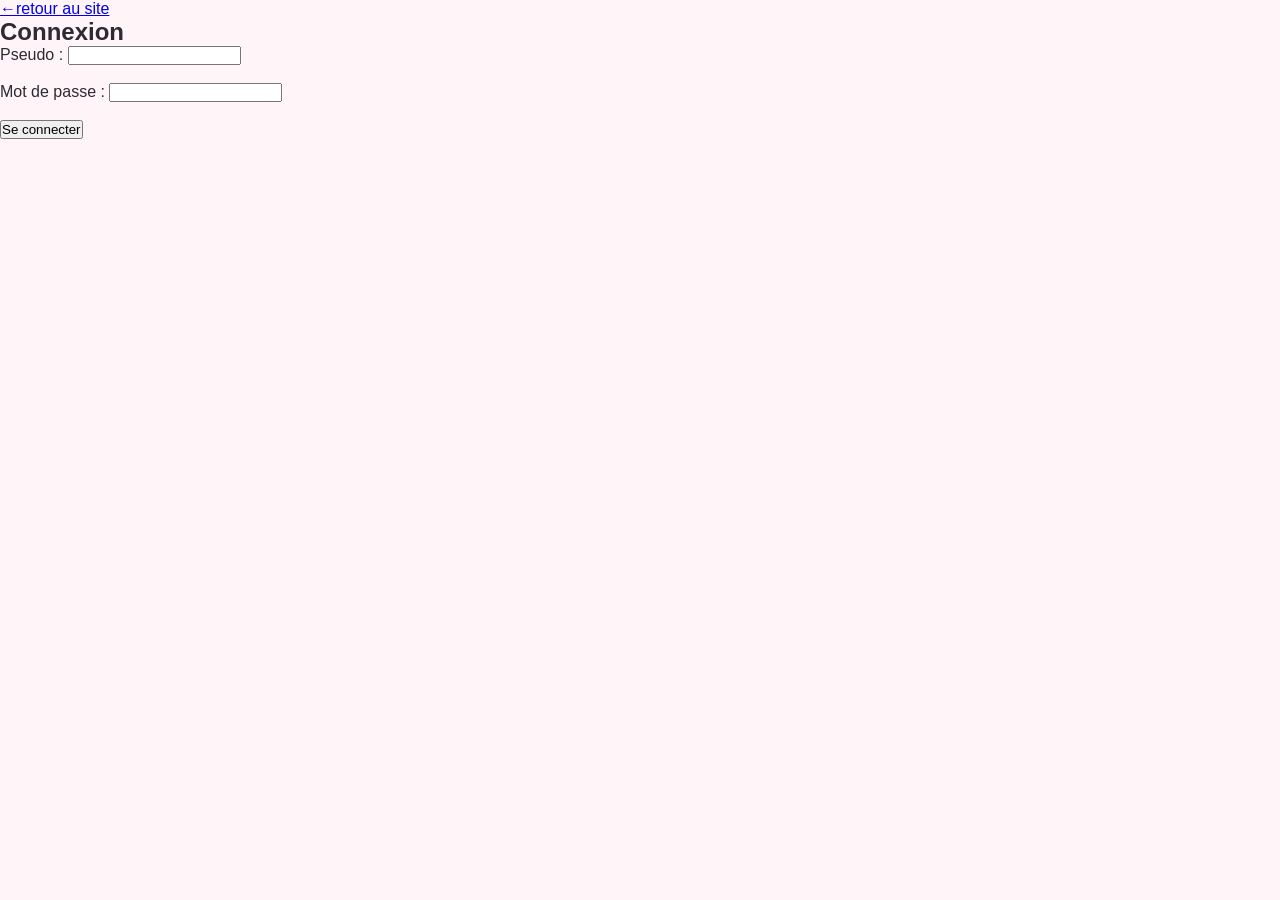
==== connexion.html @ c98aa444 "first commit" ====
<!DOCTYPE html>
<html lang="fr">
<head>
    <meta charset="UTF-8">
    <meta name="viewport" content="width=device-width, initial-scale=1.0">
    <title>connexion</title>
    <link rel="stylesheet" href="static/css/style_connexion.css">
</head>
<body>

    <nav>
        <a href="description.html">←retour au site</a>
        <h2>Connexion</h2>
    </nav>

    <section>
        

        <form>
            <label for="pseudo">Pseudo :</label>
            <input type="text" placholder="Entre ton pseudo" id="pseudo" name="pseudo"/><br><br>

            <label for="password">Mot de passe :</label>
            <input type="password" id="password" name="password"/><br><br>

            
            <button type="submit">Se connecter</button>
        </form>
    </section>

</body>
</html>
---- static/css/style_connexion.css ----
:root {
    --bg: #FFF5F8;
    --bg-card: #FFFFFF;
    --primary: #FCAEDB; /*#FF6B9D */
    --primary-light: #FFB3CC;
    --primary-dark: #FA70C0;
    --text: #2D2A32;
    --text-muted: #8B8494;
    --border: #F0E4EA;
    --shadow: 0 4px 20px rgba(255, 107, 157, 0.12);
    --shadow-hover: 0 8px 30px rgba(255, 107, 157, 0.2);
    --sidebar-width: 380px;
    --radius: 16px;
    --radius-sm: 10px;
}

*, *::before, *::after {
    margin: 0;
    padding: 0;
}

header{
    padding: 15px 40px;
}

body{
    top : 0;
    font-family: 'Nunito', sans-serif;
    background: var(--bg);
    color: var(--text);
    min-height: 100vh;
    margin: 0;
    padding: 0;
}
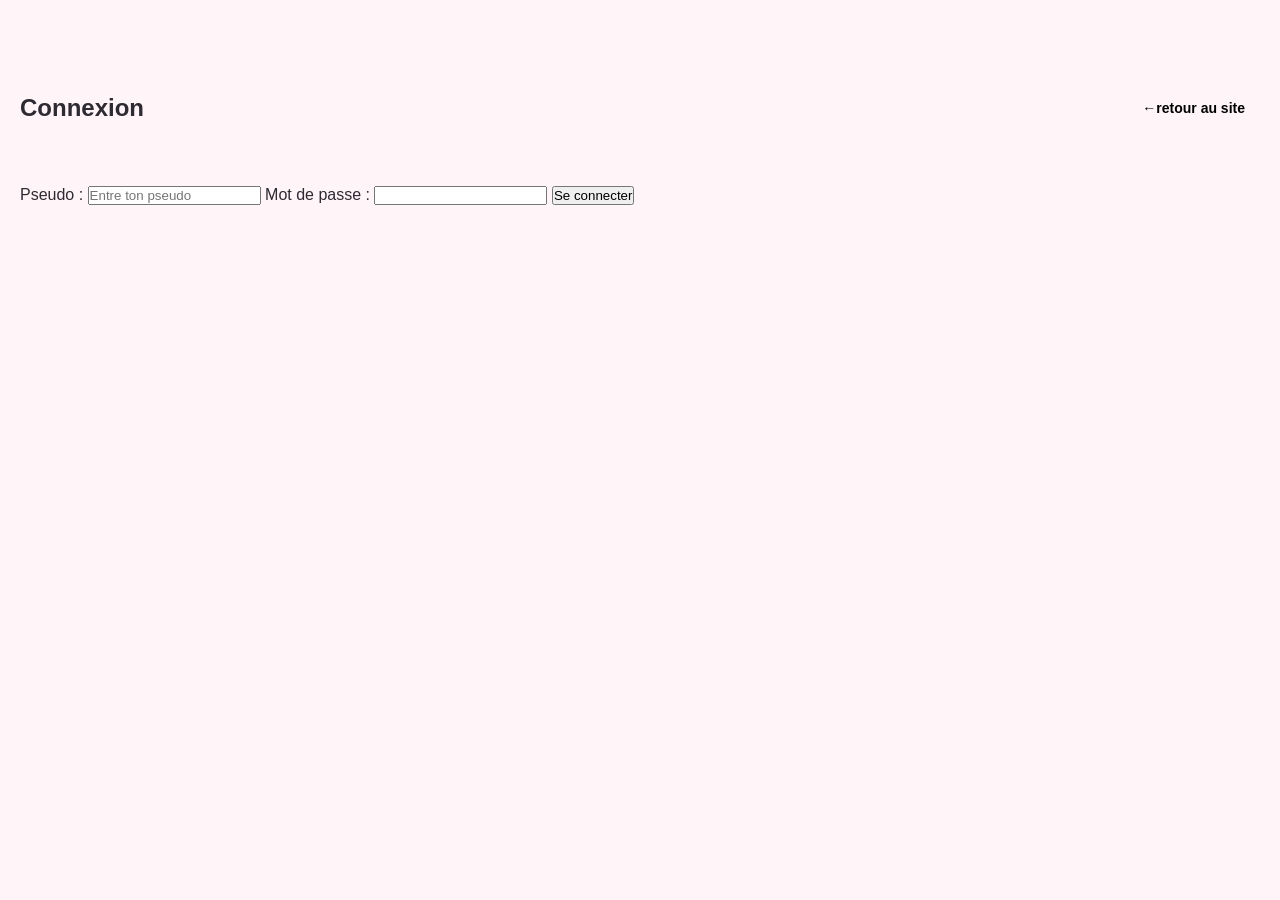
==== commit 8e44150e: "réglage bouton connexion, et commencement page connexion" ====
--- a/connexion.html
+++ b/connexion.html
@@ -8,8 +8,16 @@
 </head>
 <body>
 
+
+    <!--faire une navbar pour ma page conexion -->
+    <header>
+        <nav id="navbar">
+            <div id="connexion">
+    </header>
+
+
     <nav>
-        <a href="description.html">←retour au site</a>
+        <a href="description.html" class="bouton-retour">&larr;retour au site</a>
         <h2>Connexion</h2>
     </nav>
 
@@ -18,10 +26,10 @@
 
         <form>
             <label for="pseudo">Pseudo :</label>
-            <input type="text" placholder="Entre ton pseudo" id="pseudo" name="pseudo"/><br><br>
+            <input type="text" placeholder="Entre ton pseudo" id="pseudo" name="pseudo"/>
 
             <label for="password">Mot de passe :</label>
-            <input type="password" id="password" name="password"/><br><br>
+            <input type="password" id="password" name="password"/>
 
             
             <button type="submit">Se connecter</button>
--- a/static/css/style_connexion.css
+++ b/static/css/style_connexion.css
@@ -31,4 +31,46 @@
     min-height: 100vh;
     margin: 0;
     padding: 0;
+}
+
+nav {
+    display: flex;
+    flex-direction: row-reverse; 
+    justify-content: space-between;
+    align-items: center; 
+}
+
+.buttons-container{
+    color: black
+}
+
+form{
+    border-radius: 10px;
+    padding: 20px;
+}
+
+nav {
+    display: flex;
+    flex-direction: row-reverse; 
+    justify-content: space-between;
+    align-items: center;
+    padding: 10px 20px; /* Ajoute un peu d'espace autour pour que ça respire */
+    margin-bottom: 30px;
+}
+
+.bouton-retour {
+    text-decoration: none;
+    color: black;
+    padding: 10px 15px;
+    border-radius: 5px;
+    font-family: Arial, sans-serif;
+    font-size: 14px;
+    font-weight: bold;
+    transition: background-color 0.3s ease;
+}
+
+#bouton-retour>a :hover{
+    background-color: rgba(255, 255, 255, 0.4); 
+    color: black;
+    border-radius: 6px;
 }
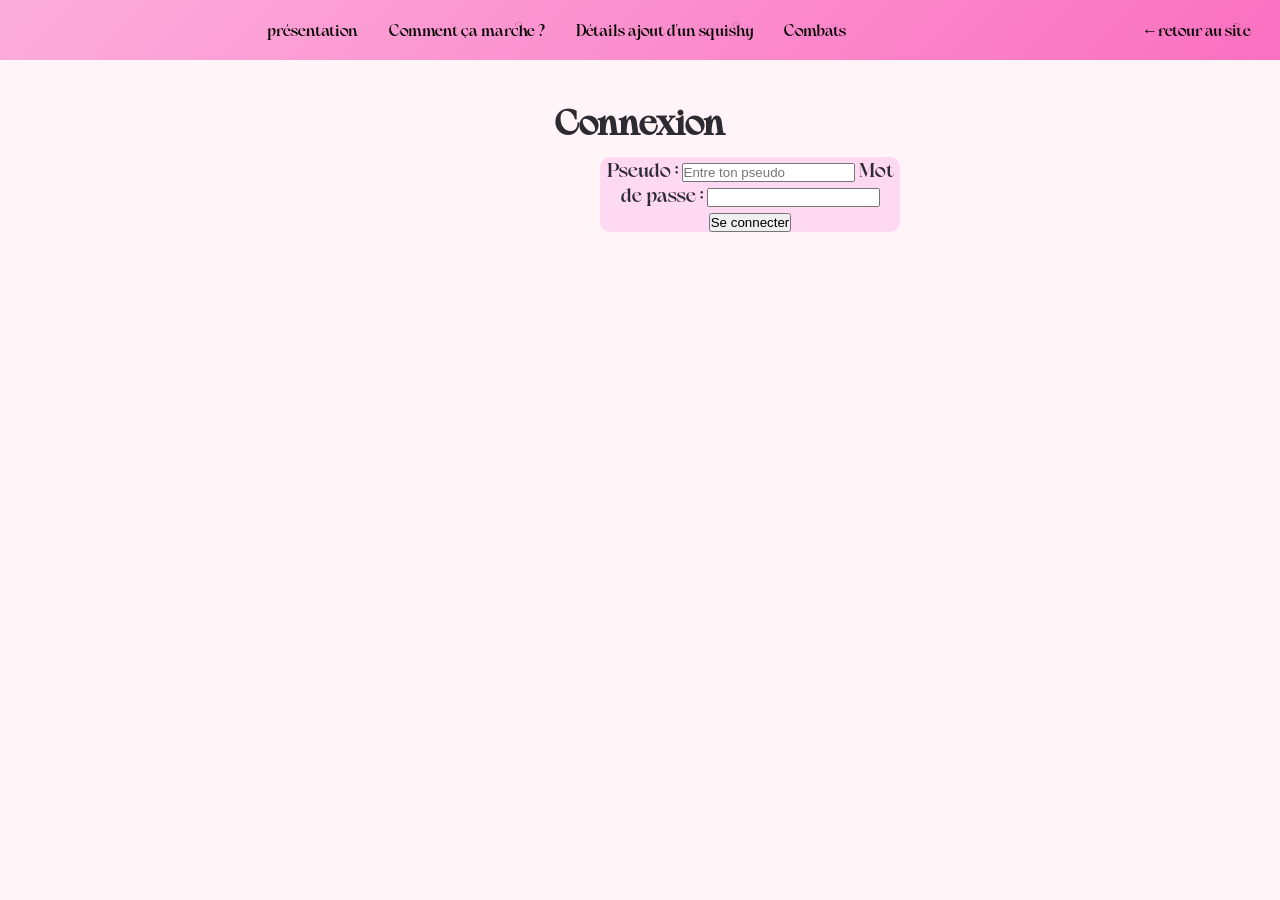
==== commit da0a4aa6: "Aligner la page connexion sur la navbar du site et affiner les styles. Co-authored-by: Cursor <curso" ====
--- a/connexion.html
+++ b/connexion.html
@@ -9,22 +9,28 @@
 <body>
 
 
-    <!--faire une navbar pour ma page conexion -->
     <header>
         <nav id="navbar">
-            <div id="connexion">
-    </header>
+          <div id="menu">
+            <a href="#presentation">présentation</a>
+            <a href="#etapes">Comment ça marche ?</a>
+            <a href="#details">Détails ajout d'un squishy</a>
+            <a href="#combats">Combats</a>
+          </div>
 
-
-    <nav>
-        <a href="description.html" class="bouton-retour">&larr;retour au site</a>
-        <h2>Connexion</h2>
-    </nav>
+          <div id="return-button">
+            <a href="description.html">&larr;retour au site</a>
+          </div>
+          
+        </nav>
+      </header>
 
     <section>
-        
+        <div id="titre_connexion">
+        <h2>Connexion</h2>
+    </div>
 
-        <form>
+        <form id="form_connexion">
             <label for="pseudo">Pseudo :</label>
             <input type="text" placeholder="Entre ton pseudo" id="pseudo" name="pseudo"/>
 
--- a/static/css/style_connexion.css
+++ b/static/css/style_connexion.css
@@ -19,58 +19,85 @@
     padding: 0;
 }
 
-header{
-    padding: 15px 40px;
-}
+@font-face {
+    font-family: 'Sigokae';
+    src: url('../fonts/ashigea_regular/Ashigea-Regular.otf') format('opentype'),
+         url('../fonts/ashigea_regular/ffonts_info_Ashigea-Regular.ttf') format('truetype');
+    font-weight: normal;
+    font-style: normal;
+  }
 
 body{
-    top : 0;
-    font-family: 'Nunito', sans-serif;
+    font-family: 'Sigokae', sans-serif;
     background: var(--bg);
     color: var(--text);
     min-height: 100vh;
     margin: 0;
     padding: 0;
-}
+    top : 0;
+  }
 
-nav {
+#navbar{
+    background: linear-gradient(135deg, var(--primary) 0%, var(--primary-dark) 100%);
     display: flex;
-    flex-direction: row-reverse; 
-    justify-content: space-between;
-    align-items: center; 
-}
-
-.buttons-container{
-    color: black
-}
-
-form{
-    border-radius: 10px;
-    padding: 20px;
-}
-
-nav {
-    display: flex;
-    flex-direction: row-reverse; 
-    justify-content: space-between;
+    text-align: center;
+    padding: 20px 0px;
+  }
+  
+  #menu{
     align-items: center;
-    padding: 10px 20px; /* Ajoute un peu d'espace autour pour que ça respire */
-    margin-bottom: 30px;
-}
-
-.bouton-retour {
+    gap: 10px;
+    width: 100%;
+    }
+  
+  #menu>a, .btn{
+    color: black;
     text-decoration: none;
-    color: black;
-    padding: 10px 15px;
-    border-radius: 5px;
-    font-family: Arial, sans-serif;
-    font-size: 14px;
-    font-weight: bold;
-    transition: background-color 0.3s ease;
-}
-
-#bouton-retour>a :hover{
+    padding: 8px 14px;
+    transition: all 0.2s ease-in-out;
+  }
+  
+  #menu>a:hover, .btn:hover{
     background-color: rgba(255, 255, 255, 0.4); 
     color: black;
     border-radius: 6px;
-}+  }
+
+  #return-button{
+    align-items: center;
+    gap: 10px;
+    width: 15%;
+    }
+  
+  #return-button>a{
+    color: black;
+  text-decoration: none;
+  padding: 8px 14px;
+  transition: all 0.2s ease-in-out;
+  min-width: 150px;
+  }
+
+  #return-button>a:hover{
+    background-color: rgba(255, 255, 255, 0.4); 
+    color: black;
+    border-radius: 6px;
+  
+  }
+
+  #titre_connexion>h2{
+    margin-top: 40px;
+    margin-bottom: 15px;
+    color: var(--text);
+    text-align: center;
+    font-size: 35px;
+  }
+
+  #form_connexion{
+    text-align: center;
+    margin-left: 600px;
+    color: var(--text);
+    font-size: 20px;
+    border-radius: 10px;
+    background-color: #FFD9F1;
+    max-width: 300px;
+  }
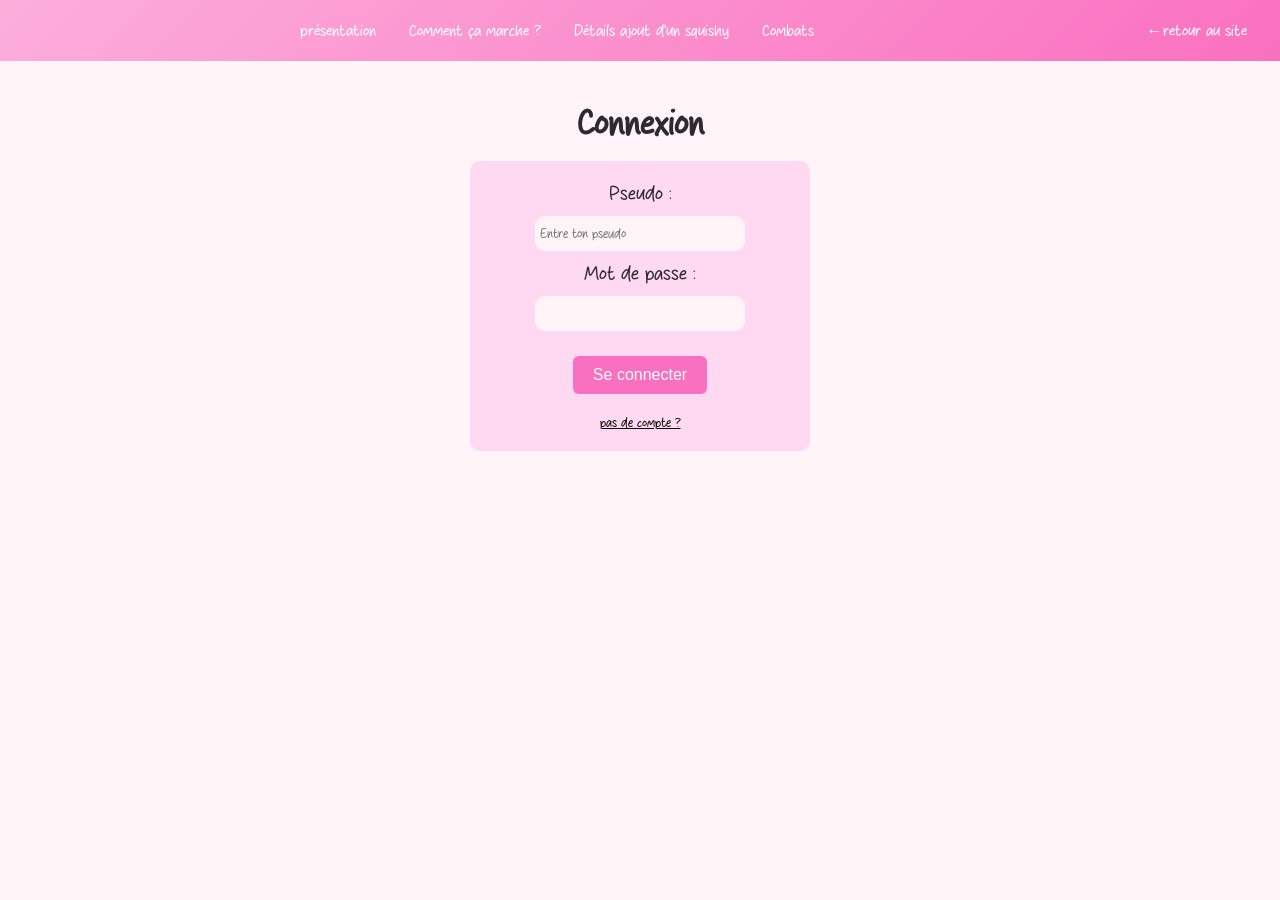
==== commit a1e8b27e: "Maj navbar + connexion form, changement police" ====
--- a/connexion.html
+++ b/connexion.html
@@ -26,19 +26,22 @@
       </header>
 
     <section>
-        <div id="titre_connexion">
+        <div id="sign_in_title">
         <h2>Connexion</h2>
     </div>
 
         <form id="form_connexion">
             <label for="pseudo">Pseudo :</label>
-            <input type="text" placeholder="Entre ton pseudo" id="pseudo" name="pseudo"/>
+            <input class="input_form" type="text" placeholder="Entre ton pseudo" name="pseudo"/>
 
             <label for="password">Mot de passe :</label>
-            <input type="password" id="password" name="password"/>
+            <input class="input_form" type="password" name="password"/>
 
             
-            <button type="submit">Se connecter</button>
+            <button type="submit" id="btn_valider_connexion">Se connecter</button>
+
+            <a href="inscription.html" id="lien_pas_de_compte">pas de compte ?</a>
+
         </form>
     </section>
 
--- a/static/css/style_connexion.css
+++ b/static/css/style_connexion.css
@@ -21,8 +21,8 @@
 
 @font-face {
     font-family: 'Sigokae';
-    src: url('../fonts/ashigea_regular/Ashigea-Regular.otf') format('opentype'),
-         url('../fonts/ashigea_regular/ffonts_info_Ashigea-Regular.ttf') format('truetype');
+    src: url('../fonts/cherry/Cherry\ Juice.otf') format('opentype'),
+         url('../fonts/cherry/cherry.ttf') format('truetype');
     font-weight: normal;
     font-style: normal;
   }
@@ -51,7 +51,7 @@
     }
   
   #menu>a, .btn{
-    color: black;
+    color: white;
     text-decoration: none;
     padding: 8px 14px;
     transition: all 0.2s ease-in-out;
@@ -70,7 +70,7 @@
     }
   
   #return-button>a{
-    color: black;
+    color: white;
   text-decoration: none;
   padding: 8px 14px;
   transition: all 0.2s ease-in-out;
@@ -84,7 +84,7 @@
   
   }
 
-  #titre_connexion>h2{
+  #sign_in_title>h2{
     margin-top: 40px;
     margin-bottom: 15px;
     color: var(--text);
@@ -94,10 +94,44 @@
 
   #form_connexion{
     text-align: center;
-    margin-left: 600px;
+    margin: auto;
     color: var(--text);
     font-size: 20px;
     border-radius: 10px;
     background-color: #FFD9F1;
     max-width: 300px;
+
+    display: flex; 
+    flex-direction: column; 
+    align-items: center; 
+    gap: 10px; 
+    padding: 20px
+  }
+
+  .input_form{
+    height: 25px;
+    width: 200px;
+    font-family: 'Sigokae', sans-serif;
+    border-radius: 10px;
+    background-color:#FFF5F8;
+    padding: 5px;
+    border: none;
+  }
+
+  #btn_valider_connexion{
+    background-color: #FA70C0;
+    border : none;
+    border-radius : 6px;
+    color : white; 
+    padding :10px 20px;
+    font-size: 16px;
+    cursor : pointer;
+    margin-top: 15px;
+  }
+
+  #lien_pas_de_compte{
+    margin-top: 10px;
+    font-size: 13px;
+    color : black;
+    align-items: center;
   }
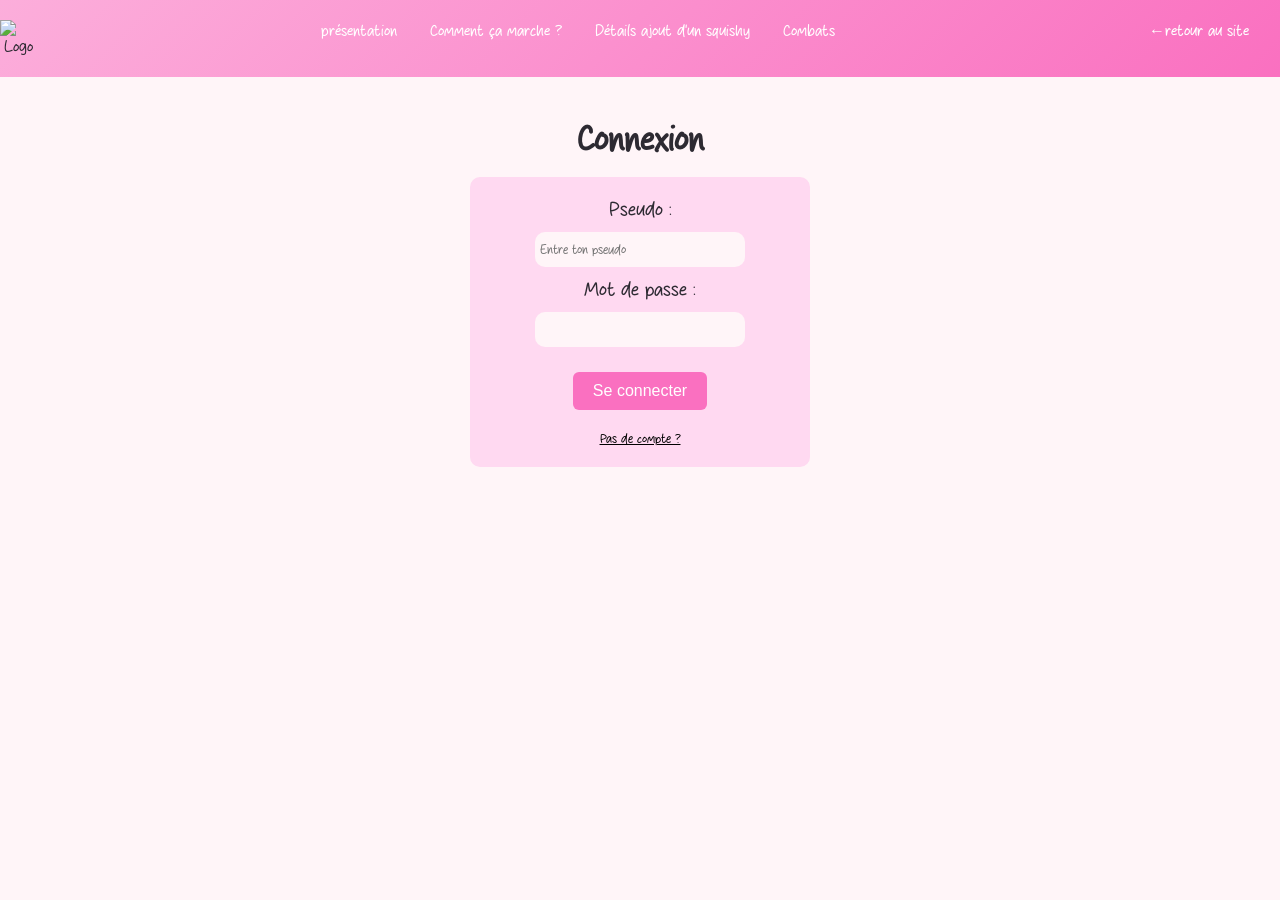
==== commit 25a3a684: "Ajout page inscription et son form" ====
--- a/connexion.html
+++ b/connexion.html
@@ -11,6 +11,7 @@
 
     <header>
         <nav id="navbar">
+          <img src="images/logos/logo.jpg" alt="Logo" class="logo_nav">
           <div id="menu">
             <a href="#presentation">présentation</a>
             <a href="#etapes">Comment ça marche ?</a>
@@ -40,7 +41,7 @@
             
             <button type="submit" id="btn_valider_connexion">Se connecter</button>
 
-            <a href="inscription.html" id="lien_pas_de_compte">pas de compte ?</a>
+            <a href="inscription.html" id="lien_pas_de_compte">Pas de compte ?</a>
 
         </form>
     </section>
--- a/static/css/style_connexion.css
+++ b/static/css/style_connexion.css
@@ -21,8 +21,8 @@
 
 @font-face {
     font-family: 'Sigokae';
-    src: url('../fonts/cherry/Cherry\ Juice.otf') format('opentype'),
-         url('../fonts/cherry/cherry.ttf') format('truetype');
+    src: url('../fonts/cherry/cherryjuice.otf') format('opentype'),
+         url('../fonts/cherry/cherryjuice.ttf') format('truetype');
     font-weight: normal;
     font-style: normal;
   }
